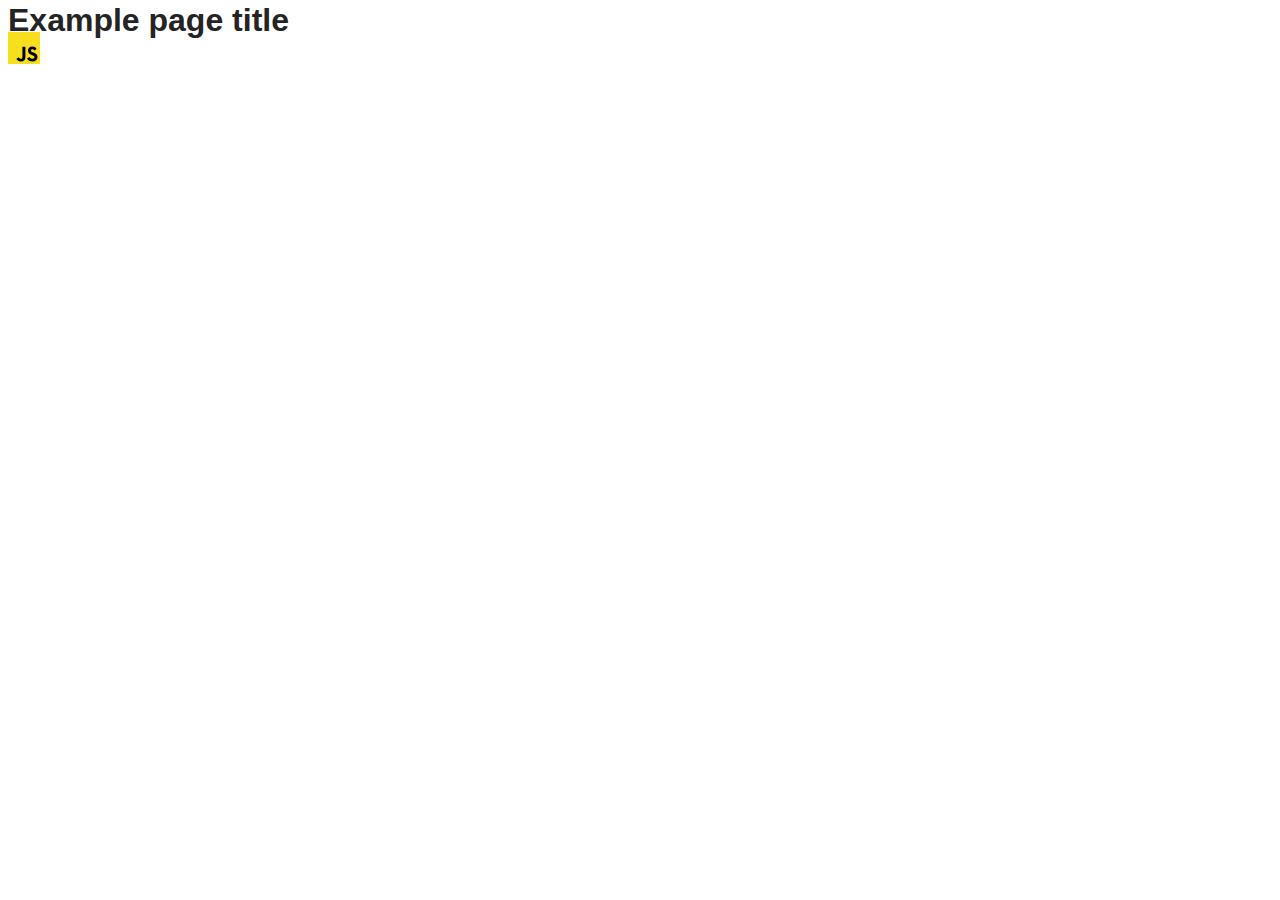
==== src/index.html @ 689b7bb9 "Initial commit" ====
<!DOCTYPE html>
<html lang="en">
  <head>
    <meta charset="UTF-8" />
    <link rel="icon" type="image/svg+xml" href="/favicon.svg" />
    <meta name="viewport" content="width=device-width, initial-scale=1.0" />
    <title>Vanilla App Template</title>
    <link rel="stylesheet" href="./css/styles.css" />
  </head>
  <body>
    <load ="partials/header.html" />

    <section>
      <h1>Example page title</h1>
      <!-- Path to images as from index.html file -->
      <img src="./img/javascript.svg" alt="" />
    </section>

    <!-- Loads the specified .html file -->
    <load ="partials/vite-promo.html" />

    <script type="module" src="./main.js"></script>
  </body>
</html>
---- src/css/styles.css ----
/**
  |============================
  | include css partials with
  | default @import url()
  |============================
*/
@import url('./reset.css');
@import url('./vite-promo.css');
@import url('./header.css');

:root {
  font-family: Inter, Avenir, Helvetica, Arial, sans-serif;
  font-size: 16px;
  line-height: 24px;
  font-weight: 400;

  color: #242424;
  background-color: rgba(255, 255, 255, 0.87);

  font-synthesis: none;
  text-rendering: optimizeLegibility;
  -webkit-font-smoothing: antialiased;
  -moz-osx-font-smoothing: grayscale;
  -webkit-text-size-adjust: 100%;
}
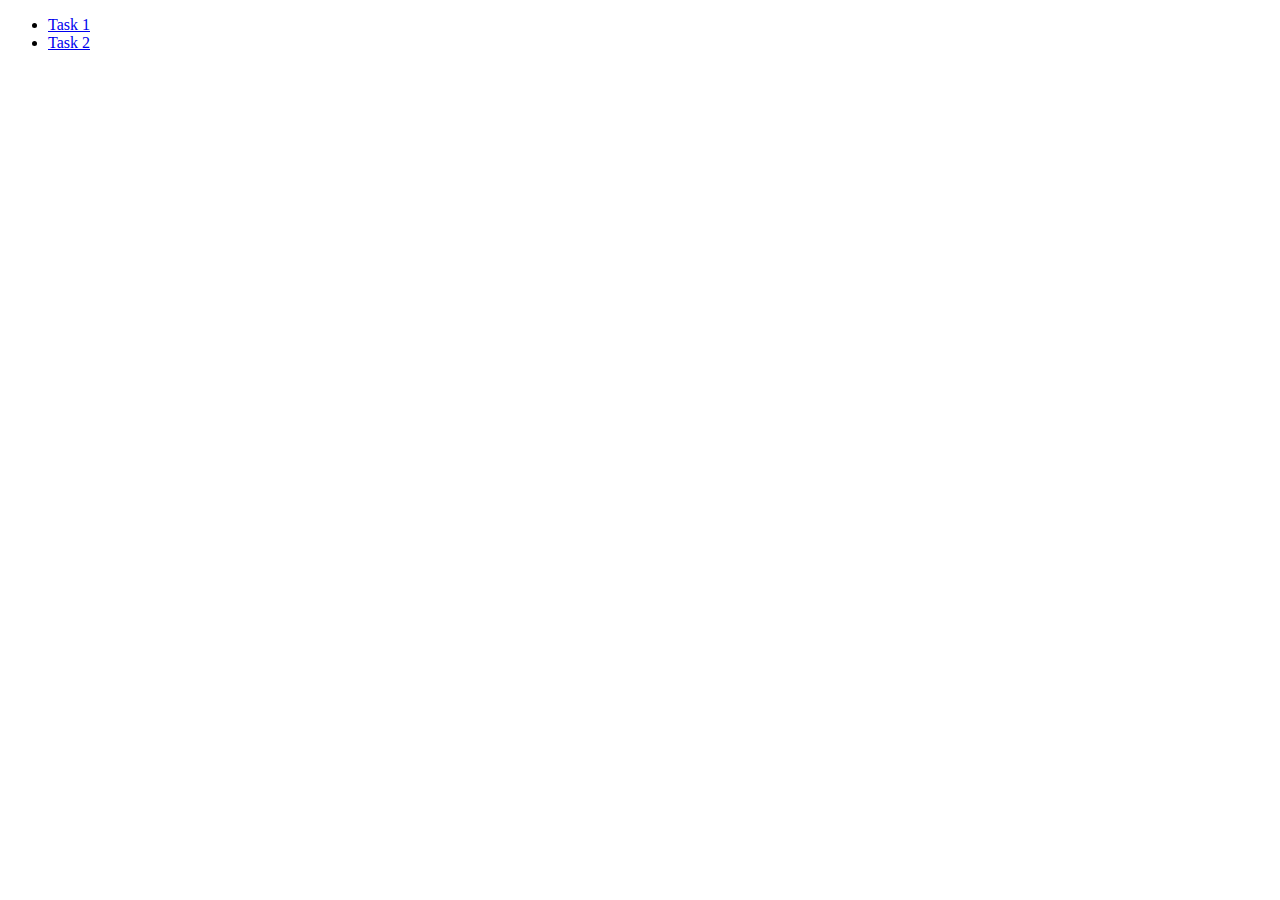
==== commit 1bf177f3: "Summary" ====
--- a/src/index.html
+++ b/src/index.html
@@ -2,23 +2,15 @@
 <html lang="en">
   <head>
     <meta charset="UTF-8" />
-    <link rel="icon" type="image/svg+xml" href="/favicon.svg" />
+    <meta http-equiv="X-UA-Compatible" content="IE=edge" />
     <meta name="viewport" content="width=device-width, initial-scale=1.0" />
-    <title>Vanilla App Template</title>
-    <link rel="stylesheet" href="./css/styles.css" />
+
+    <title>Homework 10</title>
   </head>
   <body>
-    <load ="partials/header.html" />
-
-    <section>
-      <h1>Example page title</h1>
-      <!-- Path to images as from index.html file -->
-      <img src="./img/javascript.svg" alt="" />
-    </section>
-
-    <!-- Loads the specified .html file -->
-    <load ="partials/vite-promo.html" />
-
-    <script type="module" src="./main.js"></script>
+    <ul>
+      <li><a href="./1-timer.html">Task 1</a></li>
+      <li><a href="./2-snackbar.html">Task 2</a></li>
+    </ul>
   </body>
 </html>
